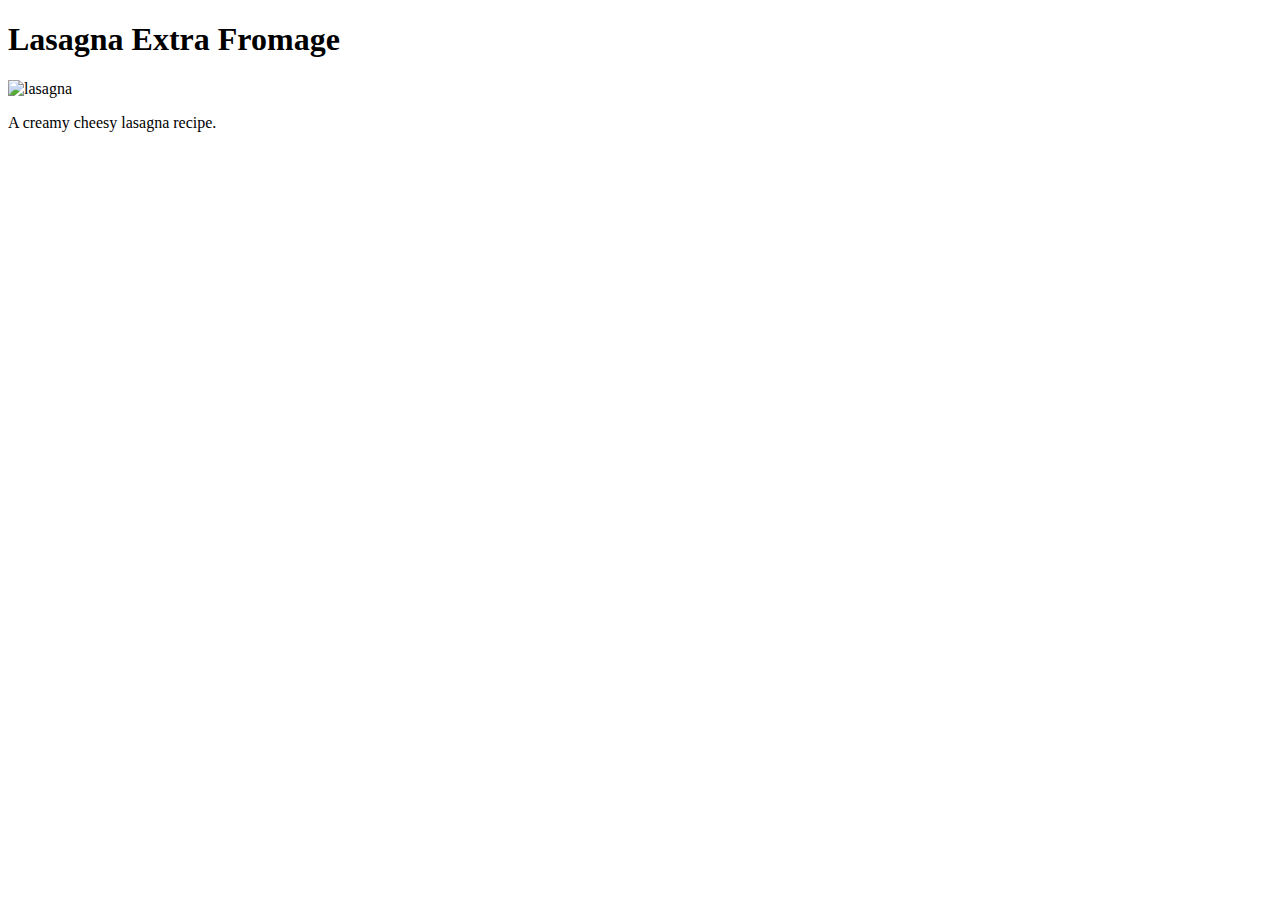
==== recipes/lasagna.html @ aa208e4c "Add directorys website" ====
<!DOCTYPE html>
<html lang="en">
<head>
    <meta charset="UTF-8">
    <meta name="viewport" content="width=device-width, initial-scale=1.0">
    <title>lasagna recipe</title>
</head>
<body>
    
    <h1>Lasagna Extra Fromage</h1>
    <img src="https://www.modernhoney.com/wp-content/uploads/2019/08/Classic-Lasagna-14-scaled.jpg" alt="lasagna" height="310" width="310">
    <p>A creamy cheesy lasagna recipe. </p>

</body>
</html>
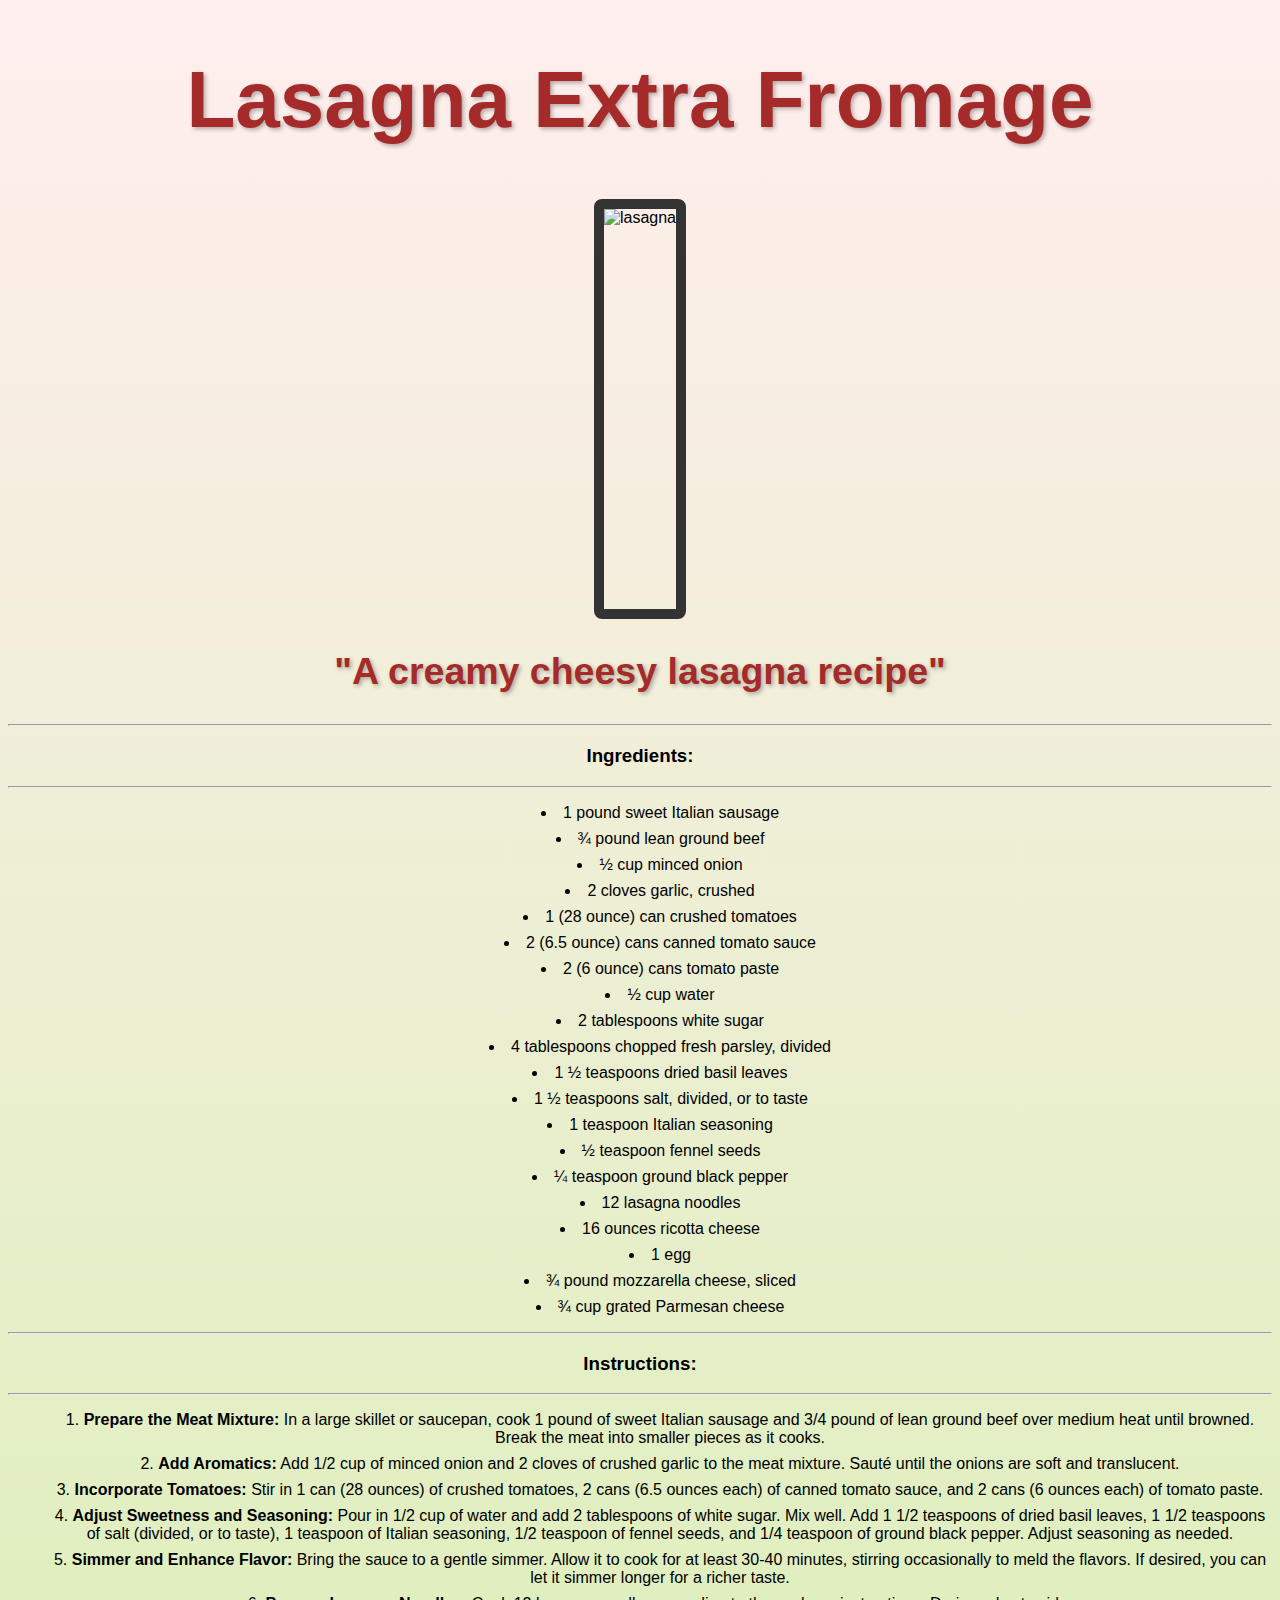
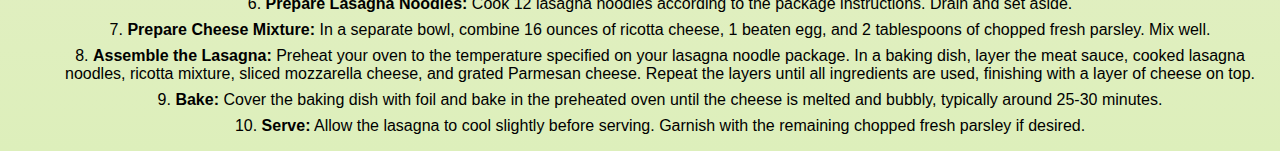
==== commit d88f7702: "add css styles and experimentation" ====
--- a/recipes/lasagna.html
+++ b/recipes/lasagna.html
@@ -4,12 +4,86 @@
     <meta charset="UTF-8">
     <meta name="viewport" content="width=device-width, initial-scale=1.0">
     <title>lasagna recipe</title>
+    <link rel="stylesheet" href="styles.css">
 </head>
 <body>
     
-    <h1>Lasagna Extra Fromage</h1>
-    <img src="https://www.modernhoney.com/wp-content/uploads/2019/08/Classic-Lasagna-14-scaled.jpg" alt="lasagna" height="310" width="310">
-    <p>A creamy cheesy lasagna recipe. </p>
+    <div class="navbar" id="scrollToTopBtn" onclick="scrollToTop()">
+        Home
+      </div>
+
+    <div class="nachogrande"><h1>Lasagna Extra Fromage</h1></div>
+
+    <div class="nachofoto"><img src="https://www.modernhoney.com/wp-content/uploads/2019/08/Classic-Lasagna-14-scaled.jpg" alt="lasagna" height="400" width="auto"></div>
+    
+    <div class="tastyrep"><h2>"A creamy cheesy lasagna recipe"</h2> </div>
+
+    <div class="lijst">
+        <hr> 
+        <h3>Ingredients:</h3>
+    <hr>
+        <ul> 
+            <li>1 pound sweet Italian sausage</li>
+            <li>¾ pound lean ground beef</li>
+            <li>½ cup minced onion</li>
+            <li>2 cloves garlic, crushed</li>
+            <li>1 (28 ounce) can crushed tomatoes</li>
+            <li>2 (6.5 ounce) cans canned tomato sauce</li>
+            <li>2 (6 ounce) cans tomato paste</li>
+            <li>½ cup water</li>
+            <li>2 tablespoons white sugar</li>
+            <li>4 tablespoons chopped fresh parsley, divided</li>
+            <li>1 ½ teaspoons dried basil leaves</li>
+            <li>1 ½ teaspoons salt, divided, or to taste</li>
+            <li>1 teaspoon Italian seasoning</li>
+            <li>½ teaspoon fennel seeds</li>
+            <li>¼ teaspoon ground black pepper</li>
+            <li>12 lasagna noodles</li>
+            <li>16 ounces ricotta cheese</li>
+            <li>1 egg</li>
+            <li>¾ pound mozzarella cheese, sliced</li>
+            <li>¾ cup grated Parmesan cheese</li>
+        </ul>
+    </div>
+
+    <div class="lijst">
+        <hr>
+        <h3>Instructions:</h3>
+        <hr>
+        <ol>
+            <li><strong>Prepare the Meat Mixture:</strong> In a large skillet or saucepan, cook 1 pound of sweet Italian sausage and 3/4 pound of lean ground beef over medium heat until browned. Break the meat into smaller pieces as it cooks.</li>
+            <li><strong>Add Aromatics:</strong> Add 1/2 cup of minced onion and 2 cloves of crushed garlic to the meat mixture. Sauté until the onions are soft and translucent.</li>
+            <li><strong>Incorporate Tomatoes:</strong> Stir in 1 can (28 ounces) of crushed tomatoes, 2 cans (6.5 ounces each) of canned tomato sauce, and 2 cans (6 ounces each) of tomato paste.</li>
+            <li><strong>Adjust Sweetness and Seasoning:</strong> Pour in 1/2 cup of water and add 2 tablespoons of white sugar. Mix well. Add 1 1/2 teaspoons of dried basil leaves, 1 1/2 teaspoons of salt (divided, or to taste), 1 teaspoon of Italian seasoning, 1/2 teaspoon of fennel seeds, and 1/4 teaspoon of ground black pepper. Adjust seasoning as needed.</li>
+            <li><strong>Simmer and Enhance Flavor:</strong> Bring the sauce to a gentle simmer. Allow it to cook for at least 30-40 minutes, stirring occasionally to meld the flavors. If desired, you can let it simmer longer for a richer taste.</li>
+            <li><strong>Prepare Lasagna Noodles:</strong> Cook 12 lasagna noodles according to the package instructions. Drain and set aside.</li>
+            <li><strong>Prepare Cheese Mixture:</strong> In a separate bowl, combine 16 ounces of ricotta cheese, 1 beaten egg, and 2 tablespoons of chopped fresh parsley. Mix well.</li>
+            <li><strong>Assemble the Lasagna:</strong> Preheat your oven to the temperature specified on your lasagna noodle package. In a baking dish, layer the meat sauce, cooked lasagna noodles, ricotta mixture, sliced mozzarella cheese, and grated Parmesan cheese. Repeat the layers until all ingredients are used, finishing with a layer of cheese on top.</li>
+            <li><strong>Bake:</strong> Cover the baking dish with foil and bake in the preheated oven until the cheese is melted and bubbly, typically around 25-30 minutes.</li>
+            <li><strong>Serve:</strong> Allow the lasagna to cool slightly before serving. Garnish with the remaining chopped fresh parsley if desired.</li>
+        </ol>
+    </div>
+    
+
+    <script>
+        window.onscroll = function() { scrollFunction(); };
+    
+        function scrollFunction() {
+          var scrollToTopBtn = document.getElementById("scrollToTopBtn");
+          if (document.body.scrollTop > 20 || document.documentElement.scrollTop > 20) {
+            scrollToTopBtn.style.display = "block";
+          } else {
+            scrollToTopBtn.style.display = "none";
+          }
+        }
+        function scrollToTop() {
+          window.location.href = '../index.html';
+        }
+      </script>
+
+
+
+   
 
 </body>
 </html>--- a/recipes/styles.css
+++ b/recipes/styles.css
@@ -0,0 +1,57 @@
+/* nachos grande */
+
+.navbar {
+    position: fixed;
+    bottom: 10px;
+    left: 10px;
+    background-color: brown;
+    padding: 10px;
+    text-align: center;
+    border-radius: 5px;
+    cursor: pointer;
+    color: #fff;
+    display: none;
+  }
+
+.nachogrande {
+    color: brown;
+    font-size: 40px;
+    text-align: center;
+    text-shadow: 2px 2px 4px rgba(0, 0, 0, 0.3);
+}
+
+.tastyrep {
+    color:brown;
+    font-size: 25px;
+    text-align: center;
+    text-shadow: 2px 2px 4px rgba(0, 0, 0, 0.3);
+}
+
+.nachofoto {
+  display: flex;
+  justify-content: center;
+  align-items: center;
+}
+
+body {
+    font-family: 'Arial', sans-serif;
+    background: linear-gradient(180deg, #FFEEEE, #DDEFBB);
+    height: fit-content;
+}
+
+.lijst {
+    text-align: center;
+    list-style-position: inside 
+}
+
+
+li {
+  margin: 8px 0;
+}
+
+img {
+  border: 10px solid #333;
+  border-radius: 8px;
+  display: block;
+  margin: 0 auto; /* Center the image */
+}
